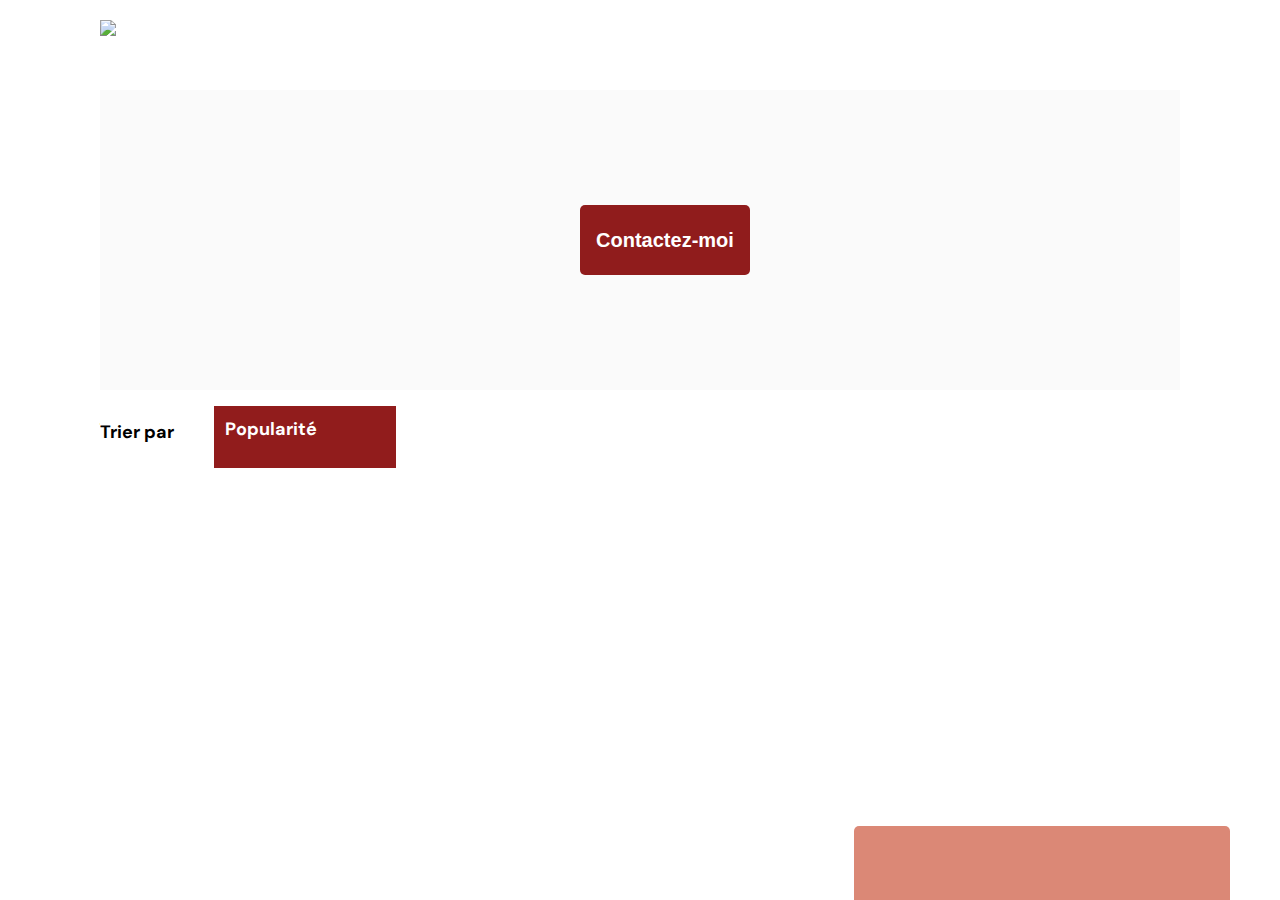
==== photographer.html @ 8461ecfe "mise a jour" ====
<!DOCTYPE html>
<html>
  <head>
    <link href="css/style.css" rel="stylesheet" type="text/css" />
    <meta charset="utf-8" />
    <link rel="icon" type="image/png" href="assets/favicon.png" />
    <link
      href="https://fonts.googleapis.com/css?family=DM+Sans&display=swap"
      rel="stylesheet"
    />
    <link
      rel="stylesheet"
      href="https://use.fontawesome.com/releases/v5.15.4/css/all.css"
      integrity="sha384-DyZ88mC6Up2uqS4h/KRgHuoeGwBcD4Ng9SiP4dIRy0EXTlnuz47vAwmeGwVChigm"
      crossorigin="anonymous"
    />
    <title>Fisheye - photographe</title>
  </head>
  <body>
    <header>
      <img src="assets/images/logo.png" class="logo" href="index.html" />
    </header>
    <main id="main">
      <div class="photograph-header">
        <div id="info">
          <!--       <h1 id="name">Mimi keel</h1>
          <p id="city_country">London, UK</p>
          <p id="tageline">Voir le beau dans le quotidien</p> -->
        </div>
        <div id="contact_button">
          <button class="contact_button" onclick="displayModal()">
            Contactez-moi
          </button>
        </div>
        <div id="icone_photo">
          <!-- <img id="image" src="assets/photographers/MimiKeel.jpg" alt="" /> -->
        </div>
      </div>
    </main>
    <div id="contact_modal">
      <div class="modal">
        <header>
          <h2>Contactez-moi</h2>
          <img src="assets/icons/close.svg" onclick="closeModal()" />
        </header>
        <form action="" method="post">
          <div>
            <label for="prenom">Prénom</label>
            <input type="text" name="prenom" id="prenom" />
          </div>
          <div>
            <label for="nom">Nom</label>
            <input type="text" name="nom" id="nom" />
          </div>
          <div>
            <label for="email">Email</label>
            <input type="email" name="email" id="email" />
          </div>
          <div>
            <label for="msg">Votre message</label>
            <textarea type="text" name="msg" id="msg"></textarea>
          </div>
          <button class="contact_button">Envoyer</button>
        </form>
      </div>
    </div>
    <div class="photographer_contenu">
      <div class="filter">
        <label for="order_by">Trier par</label>
        <ul name="" id="order_by">
          <li id="popularité" onclick="displayFilter()">
            Popularité<i class="fas fa-angle-up"></i>
          </li>
          <li id="date">Date</li>
          <li id="titre">Titre</li>
        </ul>
      </div>
      <div class="photo" id="photo"></div>
      <div class="like_price" id="like_price"></div>
    </div>
    <script src="scripts/pages/photographer.js"></script>
    <script src="scripts/utils/contactForm.js"></script>
    <script src="scripts/utils/filterButton.js"></script>
  </body>
</html>
---- css/style.css ----
@import url("photographer.css");

body {
  font-family: "DM Sans", sans-serif;
  margin: 0;
}

header {
  display: flex;
  flex-direction: row;
  justify-content: space-between;
  align-items: center;
  height: 90px;
}

h1 {
  color: #901c1c;
  margin-right: 100px;
}

.logo {
  height: 50px;
  margin-left: 100px;
}

.nav {
  display: flex;
  column-gap: 10px;
}

.filter_button {
  background-color: #fafafa;
  border: 1px solid #757575;
  border-radius: 25px;
  color: #d3573c;
  font-weight: 700;
}

.photographer_section {
  display: grid;
  grid-template-columns: 1fr 1fr 1fr;
  gap: 70px;
  margin-top: 100px;
}

.photographer_section article {
  justify-self: center;
  display: flex;
  justify-content: center;
  align-items: center;
  flex-direction: column;
}

.photographer_section article h2 {
  color: #d3573c;
  font-size: 36px;
  margin-bottom: 0;
}

.photographer_section article span {
  color: #d3573c;
  font-size: 13px;
}

.photographer_section article p {
  font-size: 10px;
  margin-top: 5px;
  margin-bottom: 0;
}

.prix {
  color: #757575;
  font-size: 9px;
  margin: 0;
}

.photographer_section article img {
  height: 200px;
  width: 200px;
  border-radius: 100px;
  object-fit: cover;
}
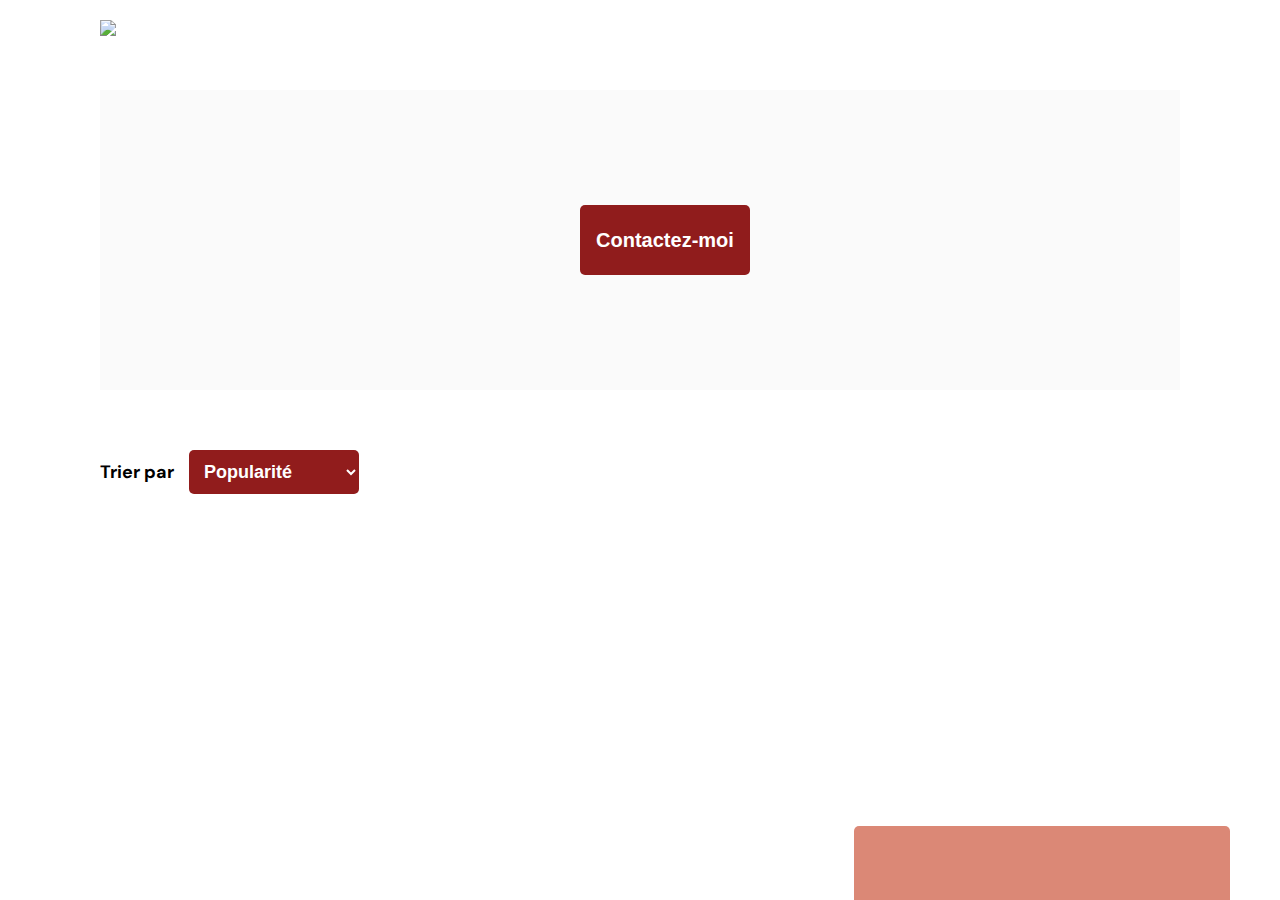
==== commit 4b94bfb8: "Mise a jour de la page photographer" ====
--- a/photographer.html
+++ b/photographer.html
@@ -67,13 +67,11 @@
     <div class="photographer_contenu">
       <div class="filter">
         <label for="order_by">Trier par</label>
-        <ul name="" id="order_by">
-          <li id="popularité" onclick="displayFilter()">
-            Popularité<i class="fas fa-angle-up"></i>
-          </li>
-          <li id="date">Date</li>
-          <li id="titre">Titre</li>
-        </ul>
+        <select name="" id="order_by">
+          <option id="popularité" onclick="displayFilter()">Popularité</option>
+          <option id="date">Date</option>
+          <option id="titre">Titre</option>
+        </select>
       </div>
       <div class="photo" id="photo"></div>
       <div class="like_price" id="like_price"></div>
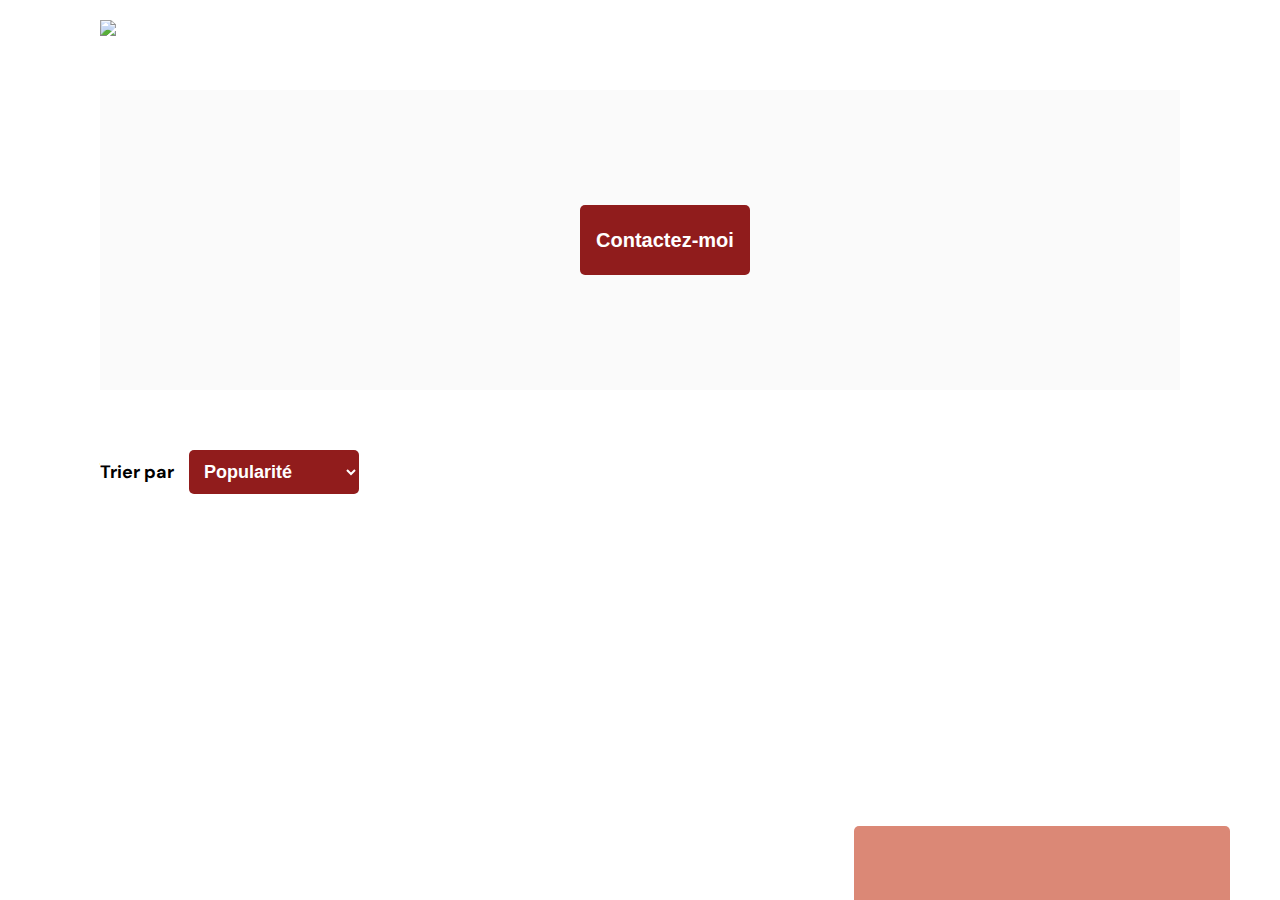
==== commit a629bd45: "Mise a jour" ====
--- a/photographer.html
+++ b/photographer.html
@@ -68,16 +68,38 @@
       <div class="filter">
         <label for="order_by">Trier par</label>
         <select name="" id="order_by">
-          <option id="popularité" onclick="displayFilter()">Popularité</option>
-          <option id="date">Date</option>
-          <option id="titre">Titre</option>
+          <option id="popularité" onclick="filterPopularity()">
+            Popularité
+          </option>
+          <option id="date" onclick="filterDate()">Date</option>
+          <option id="titre" onclick="filterTitle()">Titre</option>
         </select>
       </div>
       <div class="photo" id="photo"></div>
+
+      <div class="photo_modal" id="photoModal">
+        <!--         <div class="modal-content">
+          <span class="close" onclick="closeModalPhoto()"
+            ><i class="fas fa-times"></i
+          ></span>
+          <span class="left"><i class="fas fa-angle-left"></i></span>
+          <span class="right"><i class="fas fa-angle-right"></i></span>
+          <div class="photo_content">
+            <img
+              src="../Sample Photosl/Travel_Tower.jpg"
+              alt=""
+              class="photoContent"
+            />
+          </div>
+        </div> -->
+      </div>
+      <span class="total_likes" id="total_likes">
+        <i class="fas fa-heart"></i
+      ></span>
+
       <div class="like_price" id="like_price"></div>
     </div>
     <script src="scripts/pages/photographer.js"></script>
     <script src="scripts/utils/contactForm.js"></script>
-    <script src="scripts/utils/filterButton.js"></script>
   </body>
 </html>
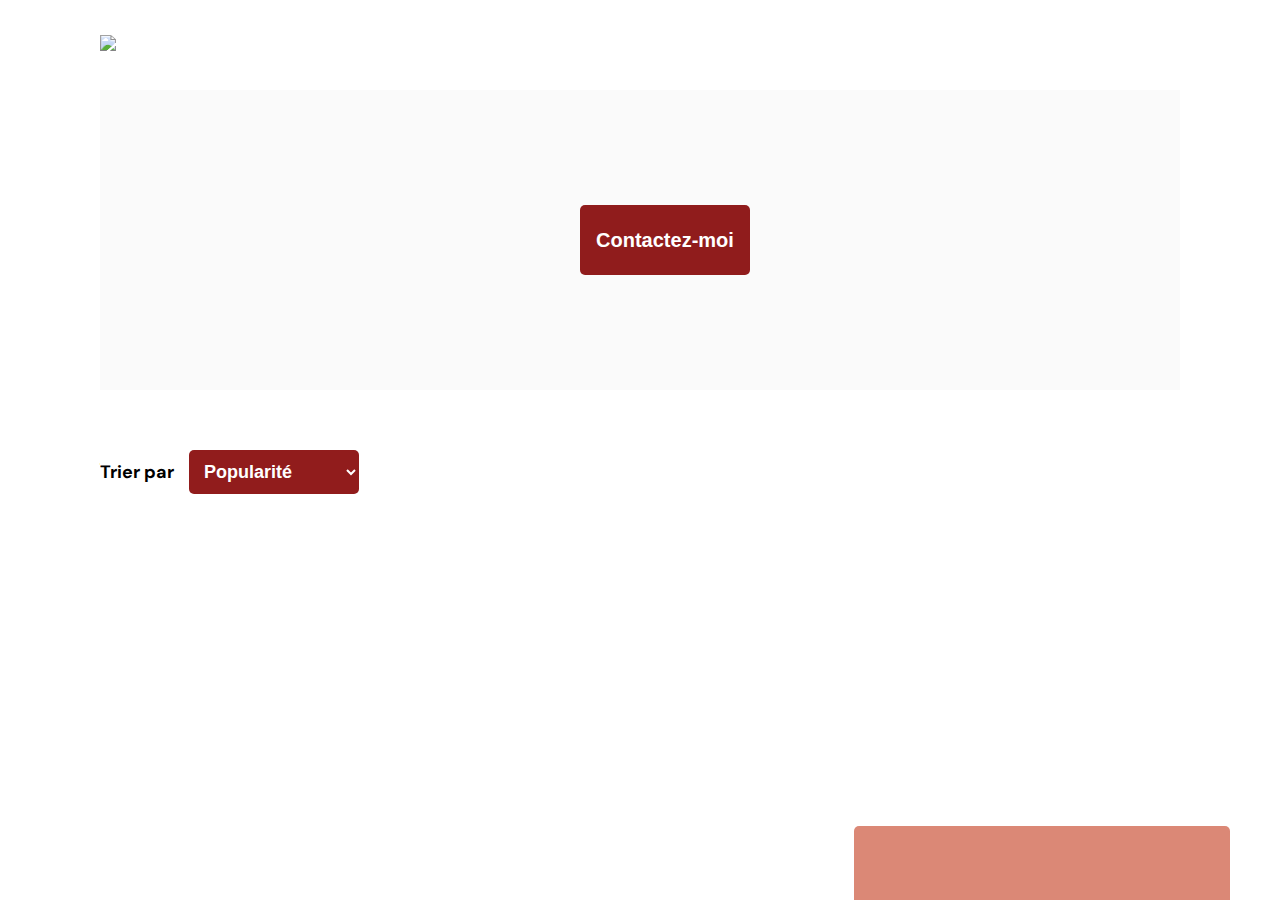
==== commit ecb37604: "Mise jour" ====
--- a/photographer.html
+++ b/photographer.html
@@ -18,7 +18,9 @@
   </head>
   <body>
     <header>
-      <img src="assets/images/logo.png" class="logo" href="index.html" />
+      <a href="index.html">
+        <img src="assets/images/logo.png" class="logo" />
+      </a>
     </header>
     <main id="main">
       <div class="photograph-header">
@@ -68,34 +70,14 @@
       <div class="filter">
         <label for="order_by">Trier par</label>
         <select name="" id="order_by">
-          <option id="popularité" onclick="filterPopularity()">
-            Popularité
-          </option>
-          <option id="date" onclick="filterDate()">Date</option>
-          <option id="titre" onclick="filterTitle()">Titre</option>
+          <option id="popularité" onclick="">Popularité</option>
+          <option id="date">Date</option>
+          <option id="titre">Titre</option>
         </select>
       </div>
       <div class="photo" id="photo"></div>
 
-      <div class="photo_modal" id="photoModal">
-        <!--         <div class="modal-content">
-          <span class="close" onclick="closeModalPhoto()"
-            ><i class="fas fa-times"></i
-          ></span>
-          <span class="left"><i class="fas fa-angle-left"></i></span>
-          <span class="right"><i class="fas fa-angle-right"></i></span>
-          <div class="photo_content">
-            <img
-              src="../Sample Photosl/Travel_Tower.jpg"
-              alt=""
-              class="photoContent"
-            />
-          </div>
-        </div> -->
-      </div>
-      <span class="total_likes" id="total_likes">
-        <i class="fas fa-heart"></i
-      ></span>
+      <div class="photo_modal" id="photoModal"></div>
 
       <div class="like_price" id="like_price"></div>
     </div>
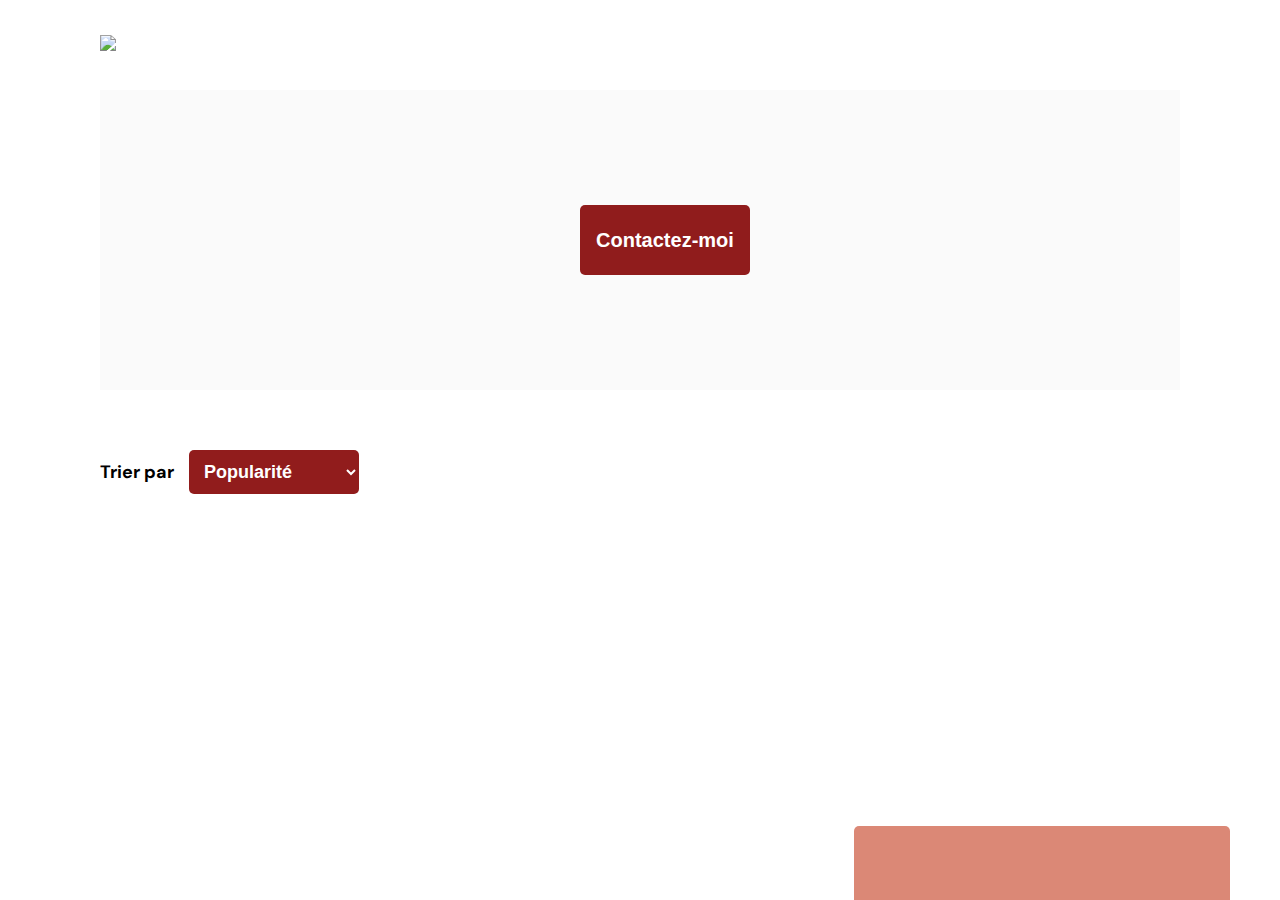
==== commit 63fd45f4: "Mise a jour" ====
--- a/photographer.html
+++ b/photographer.html
@@ -70,9 +70,11 @@
       <div class="filter">
         <label for="order_by">Trier par</label>
         <select name="" id="order_by">
-          <option id="popularité" onclick="">Popularité</option>
-          <option id="date">Date</option>
-          <option id="titre">Titre</option>
+          <option value="popularity" id="popularity" onclick="">
+            Popularité
+          </option>
+          <option value="date" id="date">Date</option>
+          <option value="titre" id="titre">Titre</option>
         </select>
       </div>
       <div class="photo" id="photo"></div>
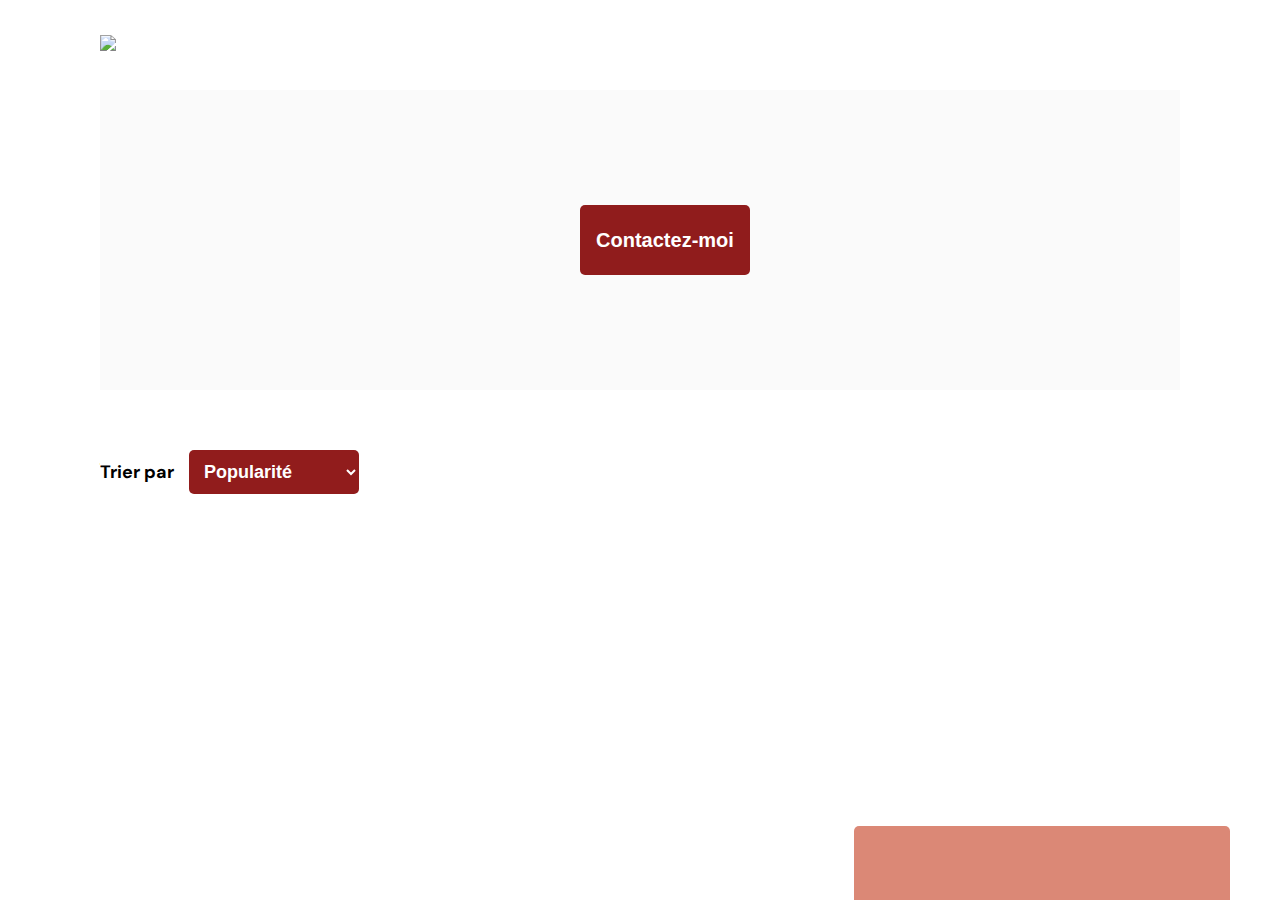
==== commit c963a6d0: "mise a jour" ====
--- a/photographer.html
+++ b/photographer.html
@@ -84,6 +84,7 @@
       <div class="like_price" id="like_price"></div>
     </div>
     <script src="scripts/pages/photographer.js"></script>
+    <!-- <script src="scripts/pages/photographer2.js"></script> -->
     <script src="scripts/utils/contactForm.js"></script>
   </body>
 </html>
